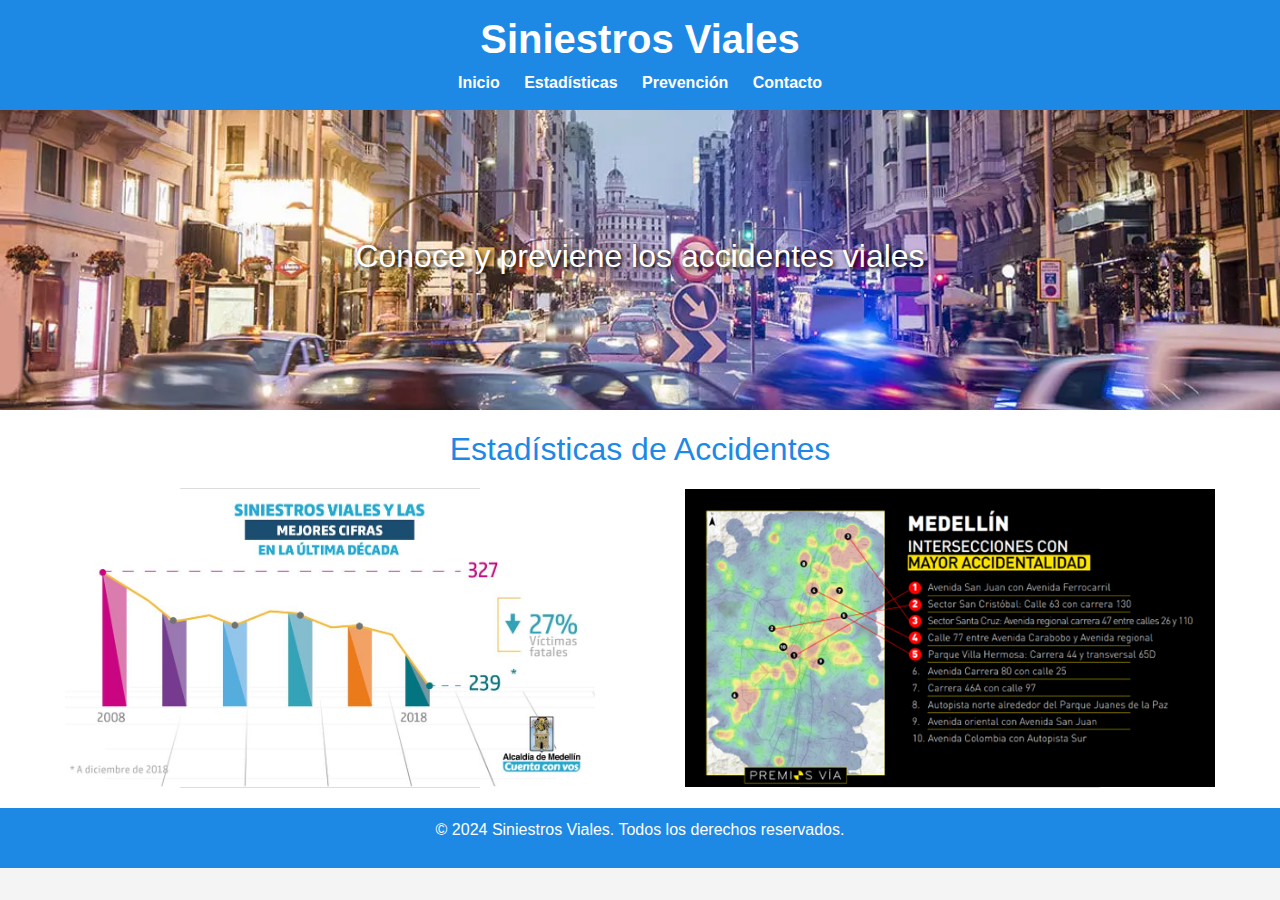
==== index.html @ 5c3b0492 "siniestros" ====
<!DOCTYPE html>
<html lang="es">
<head>
    <meta charset="UTF-8">
    <meta name="viewport" content="width=device-width, initial-scale=1.0">
    <title>Siniestros Viales</title>
    <!-- Vinculación a Bootstrap CSS -->
    <link href="https://cdn.jsdelivr.net/npm/bootstrap@5.3.0-alpha1/dist/css/bootstrap.min.css" rel="stylesheet">
    <style>
        body {
            margin: 0;
            font-family: Arial, sans-serif;
            background-color: #f4f4f4;
            color: #333;
        }

        .encabezado {
            background-color: #1e88e5;
            color: #fff;
            text-align: center;
            padding: 15px 0;
        }

        .navegacion a {
            color: #fff;
            margin:  10px;
            text-decoration: none;
            font-weight: bold;
        }

        .seccion-principal {
            background: url('/img/1.JPG') no-repeat center center/cover;
            height: 300px;
            font-size: larger;
            display: flex;
            align-items: center;
            justify-content: center;
            color: #fff;
            text-shadow: 2px 2px 4px #000;
        }

        .estadisticas {
            padding: 20px;
            background-color: #fff;
        }

        .estadisticas h2 {
            text-align: center;
            color: #1e88e5;
        }

        .graficos {
            display: flex;
            justify-content: space-around;
            margin-top: 20px;
        }

        .grafico {
            width: 300px;
            height: 300px;
            background-color: #f9f9f9;
            border: 1px solid #ddd;
            display: flex;
            justify-content: center;
            color: #777;
        }

        .pie {
            background-color: #1e88e5;
            color: #fff;
            text-align: center;
            padding: 10px 0;
        }

        /* Responsividad */
        @media (max-width: 768px) {
            .graficos {
                flex-direction: column;
                align-items: center;
            }

            .grafico {
                width: 100%;
                margin-bottom: 20px;
            }
        }
    </style>
</head>
<body>

    <header class="encabezado">
        <h1><b>Siniestros Viales</b></h1>
        <nav class="navegacion">
            <a href="/index.html">Inicio</a>
            <a href="/estadisticas.html">Estadísticas</a>
            <a href="/prevencion.html">Prevención</a>
            <a href="contacto" data-bs-toggle="modal" data-bs-target="#contactModal" aria-label="Ir a la página de contacto">Contacto</a>
        </nav>
    </header>

    <section class="seccion-principal">
        <h2>Conoce y previene los accidentes viales</h2>
    </section>

    <section class="estadisticas" id="estadisticas">
        <h2>Estadísticas de Accidentes</h2>
        <div class="graficos">
            <div class="grafico"><img src="/img/grafico.jpg" alt="Gráfico de accidentes"></div>
            <div class="grafico"><img src="/img/Medellin.png" alt="Gráfico de accidentes en Medellín"></div>
        </div>
    </section>

    <!-- Modal de Contacto (Bootstrap) -->
    <div class="modal fade" id="contactModal" tabindex="-1" aria-labelledby="contactModalLabel" aria-hidden="true">
        <div class="modal-dialog">
            <div class="modal-content">
                <div class="modal-header">
                    <h5 class="modal-title" id="contactModalLabel">Contacto</h5>
                    <button type="button" class="btn-close" data-bs-dismiss="modal" aria-label="Cerrar"></button>
                </div>
                <div class="modal-body">
                    <p>Si tienes alguna pregunta o necesitas más información, puedes ponerte en contacto con nosotros a través de los siguientes medios:</p>
                    <ul>
                        <li><strong>Teléfono:</strong> 01 8000 420 420</li>
                        <li><strong>Correo electrónico:</strong> <a href="mailto:siniestroviales@gmail.com">siniestroviales@gmail.com</a></li>
                    </ul>
                    <p>También puedes seguirnos en nuestras redes sociales para obtener más información y actualizaciones.</p>
                    <p>Síguenos en nuestras redes sociales:</p>
<ul>
    <li><a href="https://facebook.com/siniestroviales" target="_blank">Facebook</a></li>
    <li><a href="https://twitter.com/siniestroviales" target="_blank">Twitter</a></li>
    <li><a href="https://instagram.com/siniestroviales" target="_blank">Instagram</a></li>
</ul>

                    <p><em>¡Estamos aquí para ayudarte!</em></p>
                </div>
                <div class="modal-footer">
                    <button type="button" class="btn btn-secondary" data-bs-dismiss="modal">Cerrar</button>
                </div>
            </div>
        </div>
    </div>

    <footer class="pie">
        <p>&copy; 2024 Siniestros Viales. Todos los derechos reservados.</p>
    </footer>

    <!-- Vinculación a Bootstrap JS y Popper.js -->
    <script src="https://cdn.jsdelivr.net/npm/@popperjs/core@2.11.6/dist/umd/popper.min.js"></script>
    <script src="https://cdn.jsdelivr.net/npm/bootstrap@5.3.0-alpha1/dist/js/bootstrap.min.js"></script>
</body>
</html>
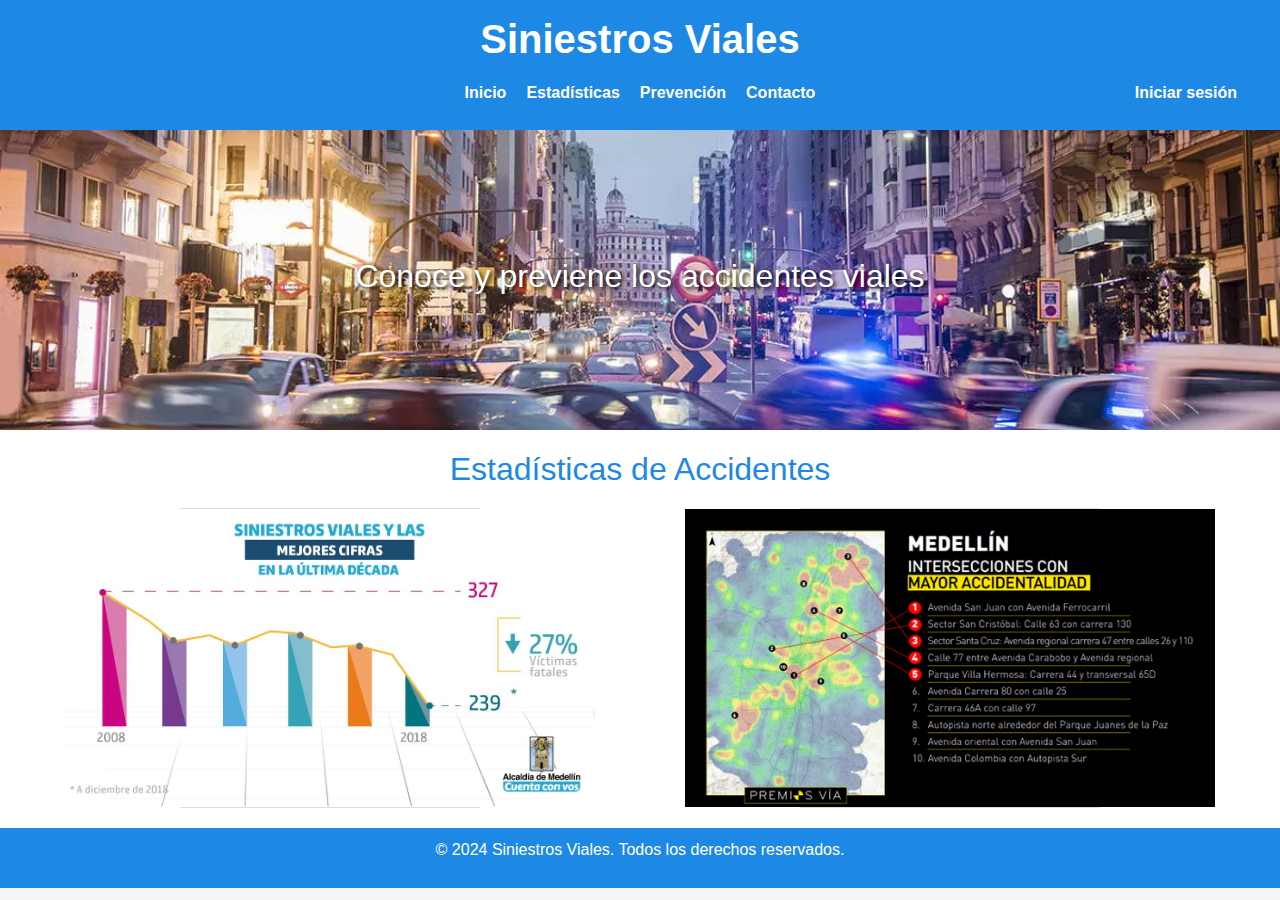
==== commit c86c3375: "inicio de sesion" ====
--- a/index.html
+++ b/index.html
@@ -19,13 +19,33 @@
             color: #fff;
             text-align: center;
             padding: 15px 0;
+            position: relative;
+        }
+
+        .navegacion {
+            display: flex;
+            justify-content: center;
+            align-items: center;
+            position: relative;
         }
 
         .navegacion a {
             color: #fff;
-            margin:  10px;
+            margin: 10px;
             text-decoration: none;
             font-weight: bold;
+        }
+
+        /* Posicionar los botones en la parte derecha */
+        .navegacion .botones {
+            position: absolute;
+            right: 20px;
+            top: 50%;
+            transform: translateY(-50%);
+        }
+
+        .navegacion .botones a {
+            margin-left: 10px;
         }
 
         .seccion-principal {
@@ -95,6 +115,12 @@
             <a href="/estadisticas.html">Estadísticas</a>
             <a href="/prevencion.html">Prevención</a>
             <a href="contacto" data-bs-toggle="modal" data-bs-target="#contactModal" aria-label="Ir a la página de contacto">Contacto</a>
+
+            <!-- Botones de Iniciar sesión y Registro alineados a la derecha -->
+            <div class="botones">
+                <a href="/inicioSesion.html" class="btn ">Iniciar sesión</a>
+               
+            </div>
         </nav>
     </header>
 
@@ -126,11 +152,11 @@
                     </ul>
                     <p>También puedes seguirnos en nuestras redes sociales para obtener más información y actualizaciones.</p>
                     <p>Síguenos en nuestras redes sociales:</p>
-<ul>
-    <li><a href="https://facebook.com/siniestroviales" target="_blank">Facebook</a></li>
-    <li><a href="https://twitter.com/siniestroviales" target="_blank">Twitter</a></li>
-    <li><a href="https://instagram.com/siniestroviales" target="_blank">Instagram</a></li>
-</ul>
+                    <ul>
+                        <li><a href="https://facebook.com/siniestroviales" target="_blank">Facebook</a></li>
+                        <li><a href="https://twitter.com/siniestroviales" target="_blank">Twitter</a></li>
+                        <li><a href="https://instagram.com/siniestroviales" target="_blank">Instagram</a></li>
+                    </ul>
 
                     <p><em>¡Estamos aquí para ayudarte!</em></p>
                 </div>
